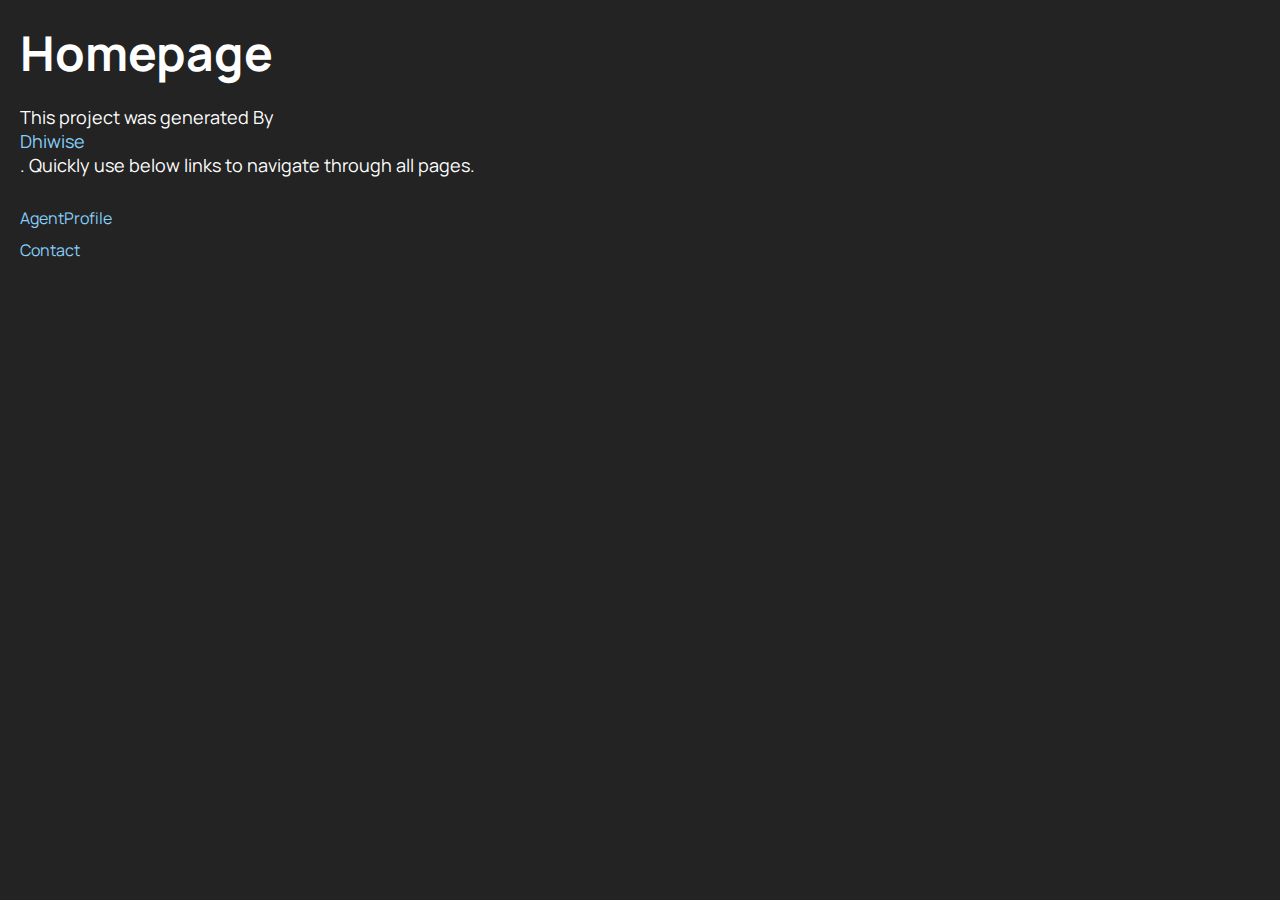
==== index.html @ 3cdb6a68 "Changes by DhiWise" ====
<!doctype html>
<html lang="en">
  <head>
    <meta charset="utf-8" />
    <title>Niralii's Application101</title>
    <meta name="viewport" content="width=device-width, initial-scale=1.0" />
    <meta name="theme-color" content="#000000" />
    <meta name="description" content="Web site created using create-react-app" />
    <img
      alt="Logo"
      src="https://appproject.dhiwise.com/dhiwise-logo.png?c=&v="
      style="width: 0px; height: 0px; display: none"
    />
    <link rel="stylesheet" type="text/css" href="./css/index.css" />
    <link rel="stylesheet" type="text/css" href="./css/font.css" />

    <style>
      .dhiwise-navigation {
        height: 100vh;
        padding: 20px;
        background-color: #232323;
        color: white;
      }
      .dhiwise-navigation h1 {
        font-size: 48px;
        margin-bottom: 20px;
      }
      .headline {
        font-size: 18px;
        margin-bottom: 30px;
      }
      .dhiwise-navigation a {
        color: #87cefa;
        text-decoration: none;
      }
      .dhiwise-navigation ul {
        padding: 0;
        list-style: none;
      }
      .dhiwise-navigation ul li {
        margin-bottom: 10px;
      }
    </style>
  </head>
  <body>
    <div>
      <div class="dhiwise-navigation">
        <h1>Homepage</h1>
        <p class="headline">
          This project was generated By <a href="https://www.dhiwise.com">Dhiwise</a>. Quickly use below links to
          navigate through all pages.
        </p>
        <ul>
          <li><a href="agentprofile.html">AgentProfile</a></li>
          <li><a href="contact.html">Contact</a></li>
        </ul>
      </div>
    </div>
  </body>
</html>
---- css/index.css ----
body {
  margin: 0;
  padding: 0;
  font-family: Manrope;
}

* {
  box-sizing: border-box;
  line-height: normal;
  font-family: inherit;
  margin: unset;
}

a {
  text-decoration: none;
  display: block;
}

ul {
  margin: 0;
  margin-inline: unset !important;
  padding: 0;
  list-style: none;
}

img {
  max-width: 100%;
  height: auto;
}

.undefined_undefined_border {
  border-image: undefined;
}

.ui.ratingbar:not(:checked) > input {
  position: absolute;
  visibility: hidden;
}

.ui.ratingbar:not(:checked) > label {
  cursor: pointer;
  font-size: var(--rating-font-size);
  color: var(--rating-inactive-color);
}

.ui.ratingbar:not(:checked) > label:before {
  content: "★ ";
}

.ui.ratingbar:not(:checked) > label:hover,
.ui.ratingbar:not(:checked) > label:hover ~ label,
.ui.ratingbar > input:checked ~ label {
  color: var(--rating-active-color);
}

input {
  background-color: transparent;
  width: 100%;
}

[type="text"],
input:where(:not([type])),
[type="email"],
[type="url"],
[type="password"],
[type="number"],
[type="date"],
[type="datetime-local"],
[type="month"],
[type="search"],
[type="tel"],
[type="time"],
[type="week"],
[multiple],
textarea,
select,
button {
  appearance: none;
  background-color: transparent;
  border-color: unset;
  border-width: 0;
  border-radius: unset;
  padding: unset;
  font-size: unset;
  line-height: unset;
  color: inherit;
}
input:focus-visible,
[multiple]:focus-visible,
textarea:focus-visible,
select:focus-visible {
  outline: none;
}
---- css/font.css ----
@font-face {
  font-display: swap;
  font-style: normal;
  src: url("../public/fonts/ManropeSemiBold.ttf");
  font-family: "Manrope";
  font-weight: 600;
}
@font-face {
  font-display: swap;
  font-style: normal;
  src: url("../public/fonts/ManropeBold.ttf");
  font-family: "Manrope";
  font-weight: 700;
}
@font-face {
  font-display: swap;
  font-style: normal;
  src: url("../public/fonts/ManropeRegular.ttf");
  font-family: "Manrope";
  font-weight: 400;
}
@font-face {
  font-display: swap;
  font-style: normal;
  src: url("../public/fonts/ManropeExtraBold.ttf");
  font-family: "Manrope";
  font-weight: 800;
}
@font-face {
  font-display: swap;
  font-style: normal;
  src: url("../public/fonts/MarkoOneRegular.ttf");
  font-family: "Marko One";
  font-weight: 400;
}
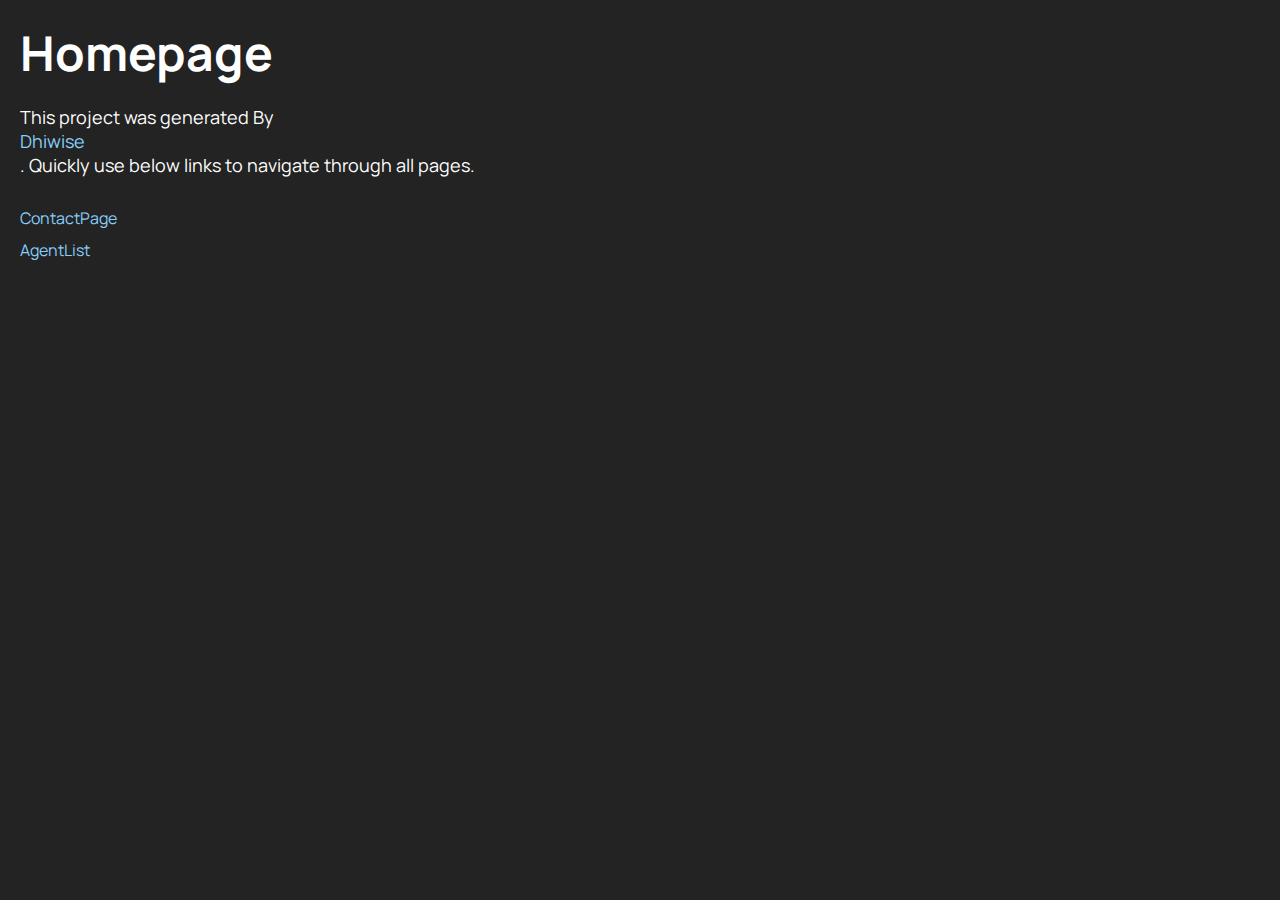
==== commit bd07ab35: "Changes by DhiWise" ====
--- a/index.html
+++ b/index.html
@@ -51,8 +51,8 @@
           navigate through all pages.
         </p>
         <ul>
-          <li><a href="agentprofile.html">AgentProfile</a></li>
-          <li><a href="contact.html">Contact</a></li>
+          <li><a href="contactpage.html">ContactPage</a></li>
+          <li><a href="agentlist.html">AgentList</a></li>
         </ul>
       </div>
     </div>
--- a/css/index.css
+++ b/css/index.css
@@ -26,31 +26,6 @@
 img {
   max-width: 100%;
   height: auto;
-}
-
-.undefined_undefined_border {
-  border-image: undefined;
-}
-
-.ui.ratingbar:not(:checked) > input {
-  position: absolute;
-  visibility: hidden;
-}
-
-.ui.ratingbar:not(:checked) > label {
-  cursor: pointer;
-  font-size: var(--rating-font-size);
-  color: var(--rating-inactive-color);
-}
-
-.ui.ratingbar:not(:checked) > label:before {
-  content: "★ ";
-}
-
-.ui.ratingbar:not(:checked) > label:hover,
-.ui.ratingbar:not(:checked) > label:hover ~ label,
-.ui.ratingbar > input:checked ~ label {
-  color: var(--rating-active-color);
 }
 
 input {
--- a/css/font.css
+++ b/css/font.css
@@ -1,3 +1,10 @@
+@font-face {
+  font-display: swap;
+  font-style: normal;
+  src: url("../public/fonts/MarkoOneRegular.ttf");
+  font-family: "Marko One";
+  font-weight: 400;
+}
 @font-face {
   font-display: swap;
   font-style: normal;
@@ -15,13 +22,6 @@
 @font-face {
   font-display: swap;
   font-style: normal;
-  src: url("../public/fonts/ManropeRegular.ttf");
-  font-family: "Manrope";
-  font-weight: 400;
-}
-@font-face {
-  font-display: swap;
-  font-style: normal;
   src: url("../public/fonts/ManropeExtraBold.ttf");
   font-family: "Manrope";
   font-weight: 800;
@@ -29,7 +29,7 @@
 @font-face {
   font-display: swap;
   font-style: normal;
-  src: url("../public/fonts/MarkoOneRegular.ttf");
-  font-family: "Marko One";
+  src: url("../public/fonts/ManropeRegular.ttf");
+  font-family: "Manrope";
   font-weight: 400;
 }
